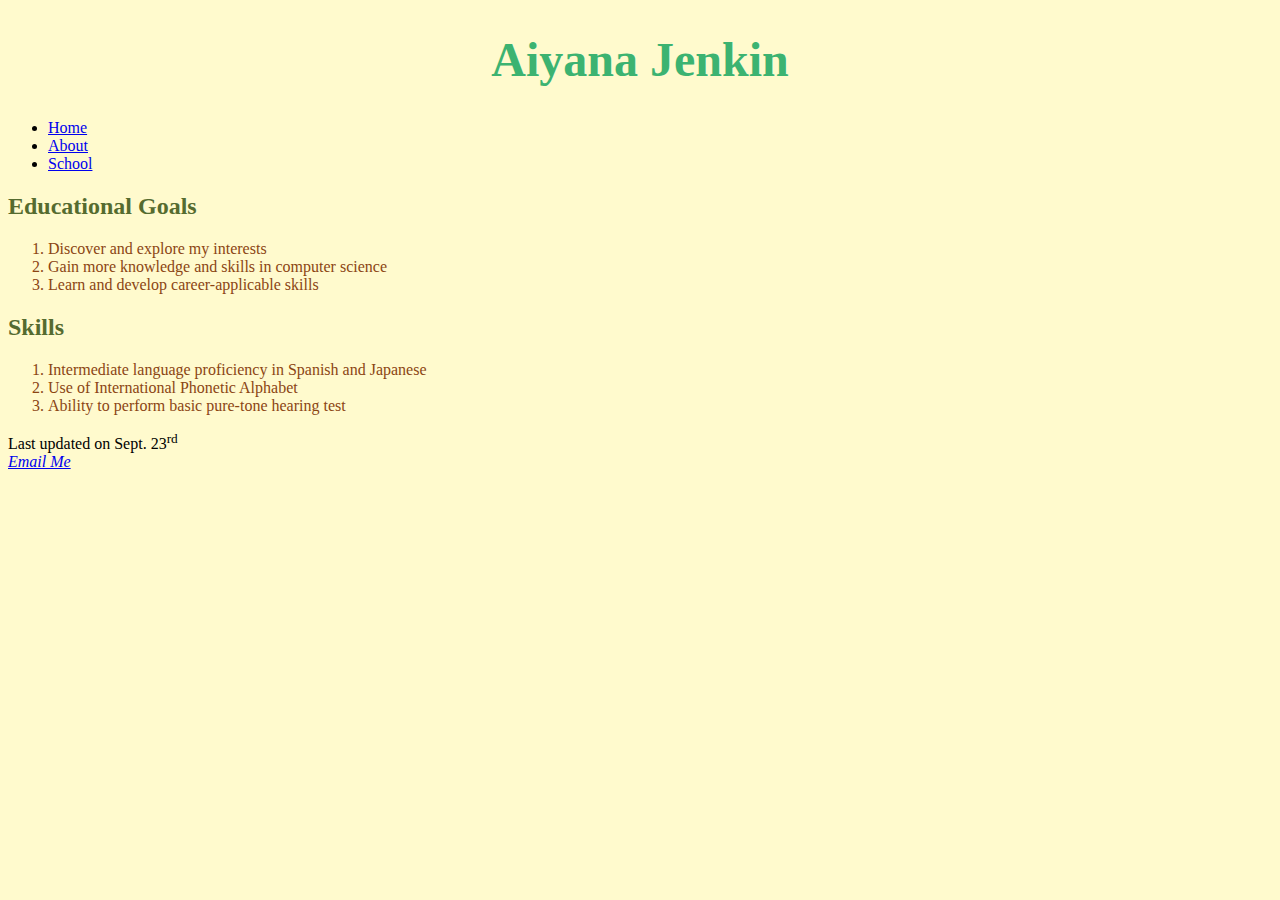
==== about.html @ dbdc53cc "Add files via upload" ====
<!DOCTYPE html>
<html lang="en">

<head>
	<meta charset="utf-8">
	<style>
		body {
			background-color: lemonchiffon;
		}
	</style>
	<title>Aiyana Jenkin</title>
</head>

<body>
	<header>
		<h1 style="color: mediumseagreen; text-align: center; font-size: 300%; font-family: georgia;">Aiyana Jenkin</h1>
	</header>

	<nav>
		<ul>
			<li><a href="index.html">Home</a></li>
			<li><a href="about.html">About</a></li>
			<li><a href="#">School</a></li>
		</ul>
	</nav>

	<main>
		<h2 style="color: darkolivegreen;">Educational Goals</h2>
		<ol style="color: saddlebrown;">
			<li>Discover and explore my interests</li>
			<li>Gain more knowledge and skills in computer science</li>
			<li>Learn and develop career-applicable skills</li>
		</ol>
		<h2 style="color: darkolivegreen;">Skills</h2>
		<ol style="color: saddlebrown;">
			<li>Intermediate language proficiency in Spanish and Japanese</li>
			<li>Use of International Phonetic Alphabet</li>
			<li>Ability to perform basic pure-tone hearing test</li>
		</ol>
	</main>

	<footer>
		Last updated on Sept. 23<sup>rd</sup>
		<address>
			<a href="mailto:myemail@elcamino.edu">Email Me</a>
		</address>
	</footer>

</body>

</html>
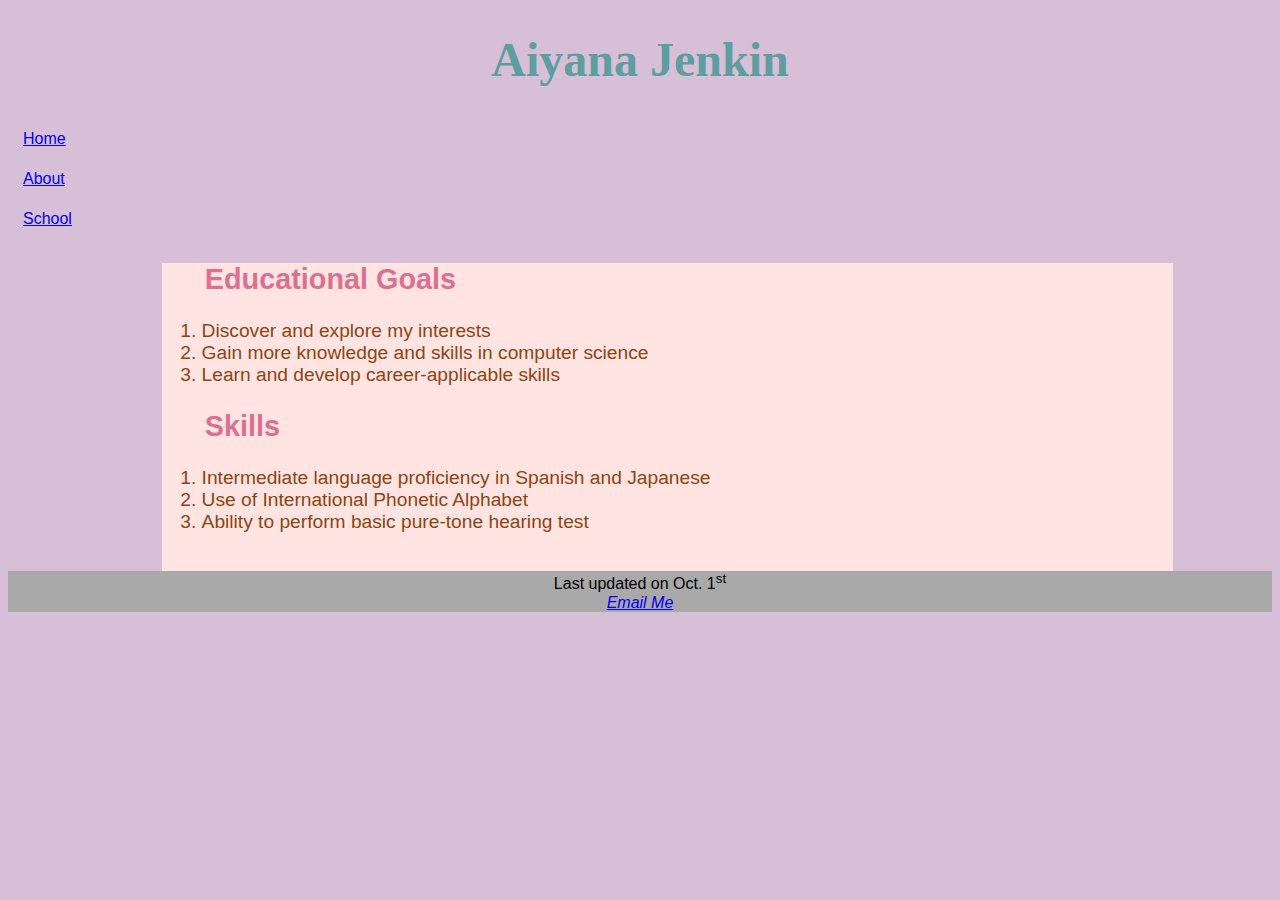
==== commit 674136dd: "Add files via upload" ====
--- a/about.html
+++ b/about.html
@@ -3,17 +3,13 @@
 
 <head>
 	<meta charset="utf-8">
-	<style>
-		body {
-			background-color: lemonchiffon;
-		}
-	</style>
 	<title>Aiyana Jenkin</title>
+	<link rel="stylesheet" href="main.css">
 </head>
 
 <body>
 	<header>
-		<h1 style="color: mediumseagreen; text-align: center; font-size: 300%; font-family: georgia;">Aiyana Jenkin</h1>
+		<h1>Aiyana Jenkin</h1>
 	</header>
 
 	<nav>
@@ -25,22 +21,24 @@
 	</nav>
 
 	<main>
-		<h2 style="color: darkolivegreen;">Educational Goals</h2>
-		<ol style="color: saddlebrown;">
-			<li>Discover and explore my interests</li>
-			<li>Gain more knowledge and skills in computer science</li>
-			<li>Learn and develop career-applicable skills</li>
-		</ol>
-		<h2 style="color: darkolivegreen;">Skills</h2>
-		<ol style="color: saddlebrown;">
-			<li>Intermediate language proficiency in Spanish and Japanese</li>
-			<li>Use of International Phonetic Alphabet</li>
-			<li>Ability to perform basic pure-tone hearing test</li>
-		</ol>
+		<section>
+			<h2>Educational Goals</h2>
+			<ol>
+				<li>Discover and explore my interests</li>
+				<li>Gain more knowledge and skills in computer science</li>
+				<li>Learn and develop career-applicable skills</li>
+			</ol>
+			<h2>Skills</h2>
+			<ol>
+				<li>Intermediate language proficiency in Spanish and Japanese</li>
+				<li>Use of International Phonetic Alphabet</li>
+				<li>Ability to perform basic pure-tone hearing test</li>
+			</ol>
+		</section>
 	</main>
 
 	<footer>
-		Last updated on Sept. 23<sup>rd</sup>
+		Last updated on Oct. 1<sup>st</sup>
 		<address>
 			<a href="mailto:myemail@elcamino.edu">Email Me</a>
 		</address>
--- a/main.css
+++ b/main.css
@@ -0,0 +1,43 @@
+body {
+	background-color: thistle;
+	font-family: Arial, Helvetica, sans-serif;
+	font-size: 100%;
+}
+
+header h1 {
+	font-size: 300%;
+	font-family: georgia;
+	color: cadetblue;
+	text-align: center;
+}
+
+nav > ul {
+	color: saddlebrown;
+	line-height: 2.5em;
+	list-style-type: none;
+	padding-left: 15px;
+}
+
+section {
+	background-color: mistyrose;
+	width: 80%;
+	margin-left: 8em;
+	font-size: 1.2em;
+	padding-bottom: 1em;
+}
+
+section h2 {
+	color: palevioletred;
+	margin-left: 1.5em;
+}
+section p {
+	color: saddlebrown;
+}
+section ol {
+	color: saddlebrown;
+	}
+
+footer {
+	background-color: darkgrey;
+	text-align: center;
+}
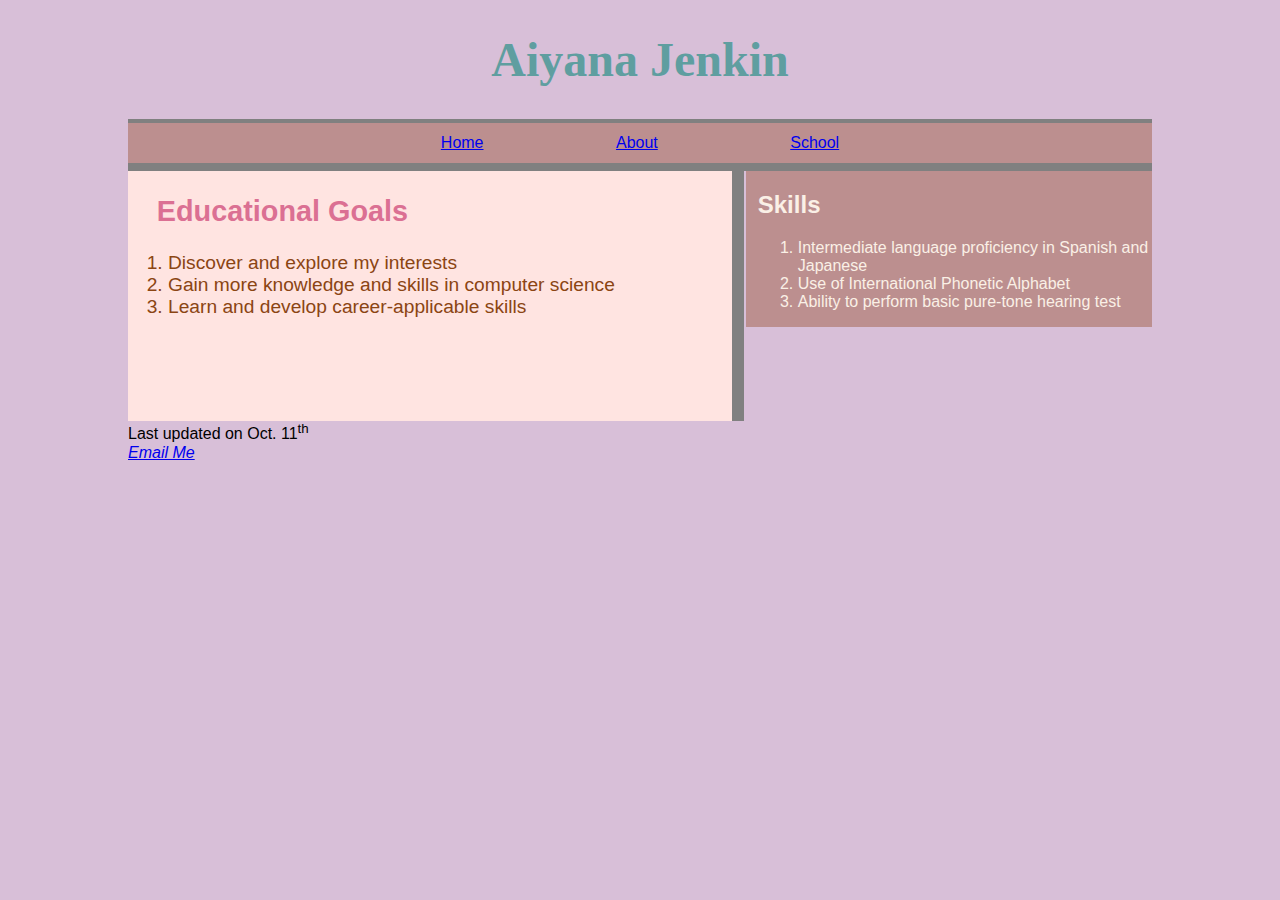
==== commit c0aadce8: "Add files via upload" ====
--- a/about.html
+++ b/about.html
@@ -10,15 +10,14 @@
 <body>
 	<header>
 		<h1>Aiyana Jenkin</h1>
+		<nav>
+			<ul>
+				<li><a href="index.html">Home</a></li>
+				<li><a href="about.html">About</a></li>
+				<li><a href="school.html">School</a></li>
+			</ul>
+		</nav>
 	</header>
-
-	<nav>
-		<ul>
-			<li><a href="index.html">Home</a></li>
-			<li><a href="about.html">About</a></li>
-			<li><a href="#">School</a></li>
-		</ul>
-	</nav>
 
 	<main>
 		<section>
@@ -28,17 +27,20 @@
 				<li>Gain more knowledge and skills in computer science</li>
 				<li>Learn and develop career-applicable skills</li>
 			</ol>
-			<h2>Skills</h2>
-			<ol>
-				<li>Intermediate language proficiency in Spanish and Japanese</li>
-				<li>Use of International Phonetic Alphabet</li>
-				<li>Ability to perform basic pure-tone hearing test</li>
-			</ol>
 		</section>
 	</main>
 
+	<aside>
+		<h2>Skills</h2>
+		<ol>
+			<li>Intermediate language proficiency in Spanish and Japanese</li>
+			<li>Use of International Phonetic Alphabet</li>
+			<li>Ability to perform basic pure-tone hearing test</li>
+		</ol>
+	</aside>
+
 	<footer>
-		Last updated on Oct. 1<sup>st</sup>
+		Last updated on Oct. 11<sup>th</sup>
 		<address>
 			<a href="mailto:myemail@elcamino.edu">Email Me</a>
 		</address>
--- a/main.css
+++ b/main.css
@@ -2,6 +2,9 @@
 	background-color: thistle;
 	font-family: Arial, Helvetica, sans-serif;
 	font-size: 100%;
+	max-width: 80%;
+	margin: auto;
+	width: 90%;
 }
 
 header h1 {
@@ -12,32 +15,60 @@
 }
 
 nav > ul {
+	background-color: rosybrown;
 	color: saddlebrown;
 	line-height: 2.5em;
 	list-style-type: none;
-	padding-left: 15px;
+	padding: 0;
+	margin: 0;
+	text-align: center;
+	border-top: 4px solid gray;
+	border-bottom: 8px solid gray;
+}
+
+nav > ul li {
+	padding: 4em;
+	display: inline;
 }
 
 section {
+	width: 59%;
+	height: 250px;
+	border-right: 12px solid gray;
 	background-color: mistyrose;
-	width: 80%;
-	margin-left: 8em;
 	font-size: 1.2em;
-	padding-bottom: 1em;
+	float: left;
 }
 
 section h2 {
 	color: palevioletred;
-	margin-left: 1.5em;
+	margin-left: 1em;
 }
 section p {
 	color: saddlebrown;
+	padding-left: 12px;
 }
 section ol {
 	color: saddlebrown;
-	}
+}
+
+section img {
+	display: block;
+	margin-left: auto;
+	margin-right: auto;
+	width: 50%;
+}
+
+aside {
+	width: 38.5%;
+	float: right;
+	background-color: rosybrown;
+	color: linen;
+	padding-left: 12px;
+}
 
 footer {
-	background-color: darkgrey;
-	text-align: center;
+	background-color: thistle;
+	bottom: 0;
+	clear: both
 }
